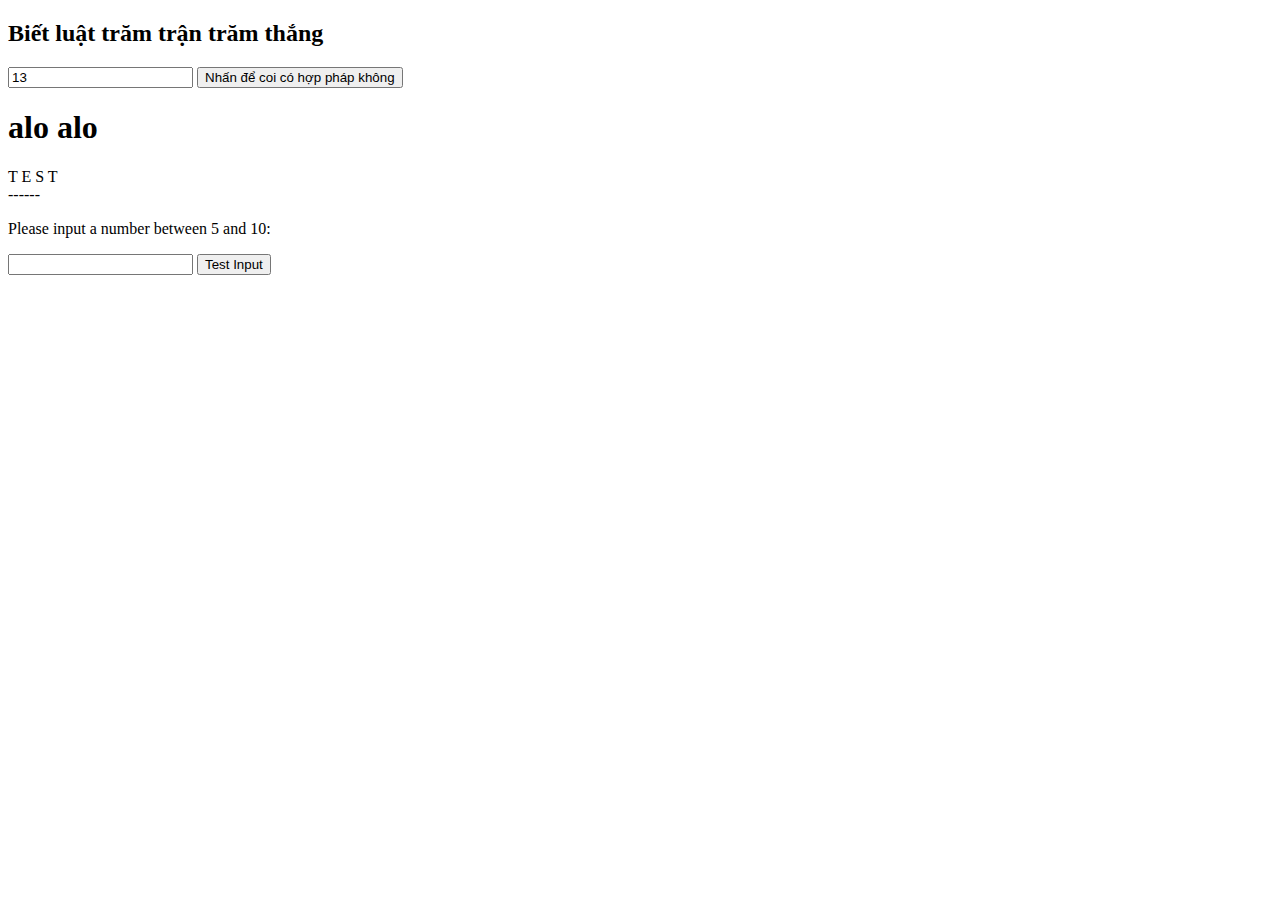
==== vngames.html @ 133292f7 "first commit" ====
<!DOCTYPE html>
<html>
<body>
<h2 onmouseover="this.style.backgroundColor = 'yellow'"; onmouseout="this.style.backgroundColor = 'green'";> Biết luật trăm trận trăm thắng</h2>
<element event='some JavaScript'>

<input type ="text" id="age" span="yes" value="13">
<button onclick="lolihopphap()">Nhấn để coi có hợp pháp không</button>
<h1 id="loli"></h1>
  <script>
var age, hopphap;
function lolihopphap(){
age = document.getElementById("age").value;
    hopphap = (age > 18) ? "Quất tới bến" : "FBI, Open up! ";
document.getElementById("loli").innerHTML = hopphap;

}
    //----------------------------------------------------------------------------------------------------------------------------------------
</script>
<div onmouseover="this.style.backgroundColor='red'"; onmouseout="this.style.backgroundColor='blue'">
    <h1 class="pdf">alo alo</h1>
</div>

<div class="pdf-icon-box" onmouseover="this.style.backgroundColor = 'yellow'"; onmouseout="this.style.backgroundColor = 'green'"; >
        <span class="name"> T E S T </span>
</div>

------

<p>Please input a number between 5 and 10:</p>

<input id="demo" type="text">
<button type="button" onclick="myFunction()">Test Input</button>
<p id="p01"></p>
<script>
function myFunction() {
  var message, x;
  message = document.getElementById("p01");
  message.innerHTML = "";
  x = document.getElementById("demo").value;
  try { 
    if(x == "")  throw "empty";
    if(isNaN(x)) throw "not a number";
    x = Number(x);
    if(x < 5)  throw "too low";
    if(x > 10)   throw "too high";
  }
  catch(err) {
    message.innerHTML = "Input is " + err;
  }
}
</script>
<script>


function zoomIn()
{
    var element = document.getElementById("overlay");
    element.style.visibility = "visible";

    var x = event.clientX;     // Get the horizontal coordinate
    var y = event.clientY;     // Get the vertical coordinate

    element.style.top = y - 80;
    element.style.left = x - 80;
}

function zoomOut()
{
    var element = document.getElementById("overlay");
    element.style.visibility = "hidden";
}

</script>

 </body>
</html>
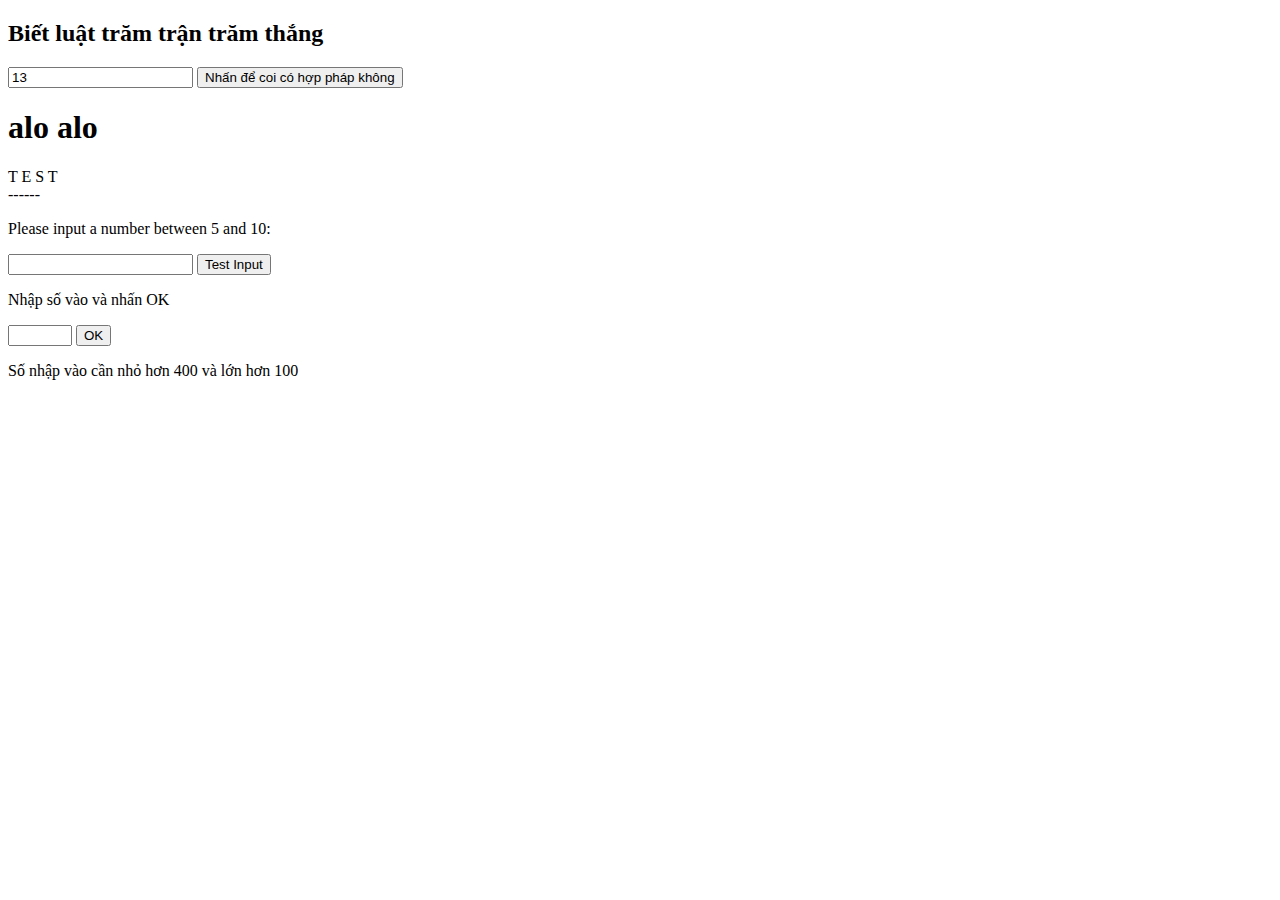
==== commit 6a5dd3cd: "alo 123" ====
--- a/vngames.html
+++ b/vngames.html
@@ -72,6 +72,25 @@
 }
 
 </script>
+<p>Nhập số vào và nhấn OK</p>
 
+<input id="id1" type="number" max="400" min="100">
+<button onclick="myFunction()">OK</button>
+
+<p>Số nhập vào cần nhỏ hơn 400 và lớn hơn 100</p>
+
+<p id="demo"></p>
+
+<script>
+function myFunction() {
+  var txt = "";
+  if (document.getElementById("id1").validity.rangeOverflow || document.getElementById("id1").validity.rangeUnderflow) {
+    txt = "Số vừa nhập ngoài giới hạn cho phép";
+  } else {
+    txt = "OK đó";
+  } 
+  document.getElementById("demo").innerHTML = txt;
+}
+</script>
  </body>
 </html>